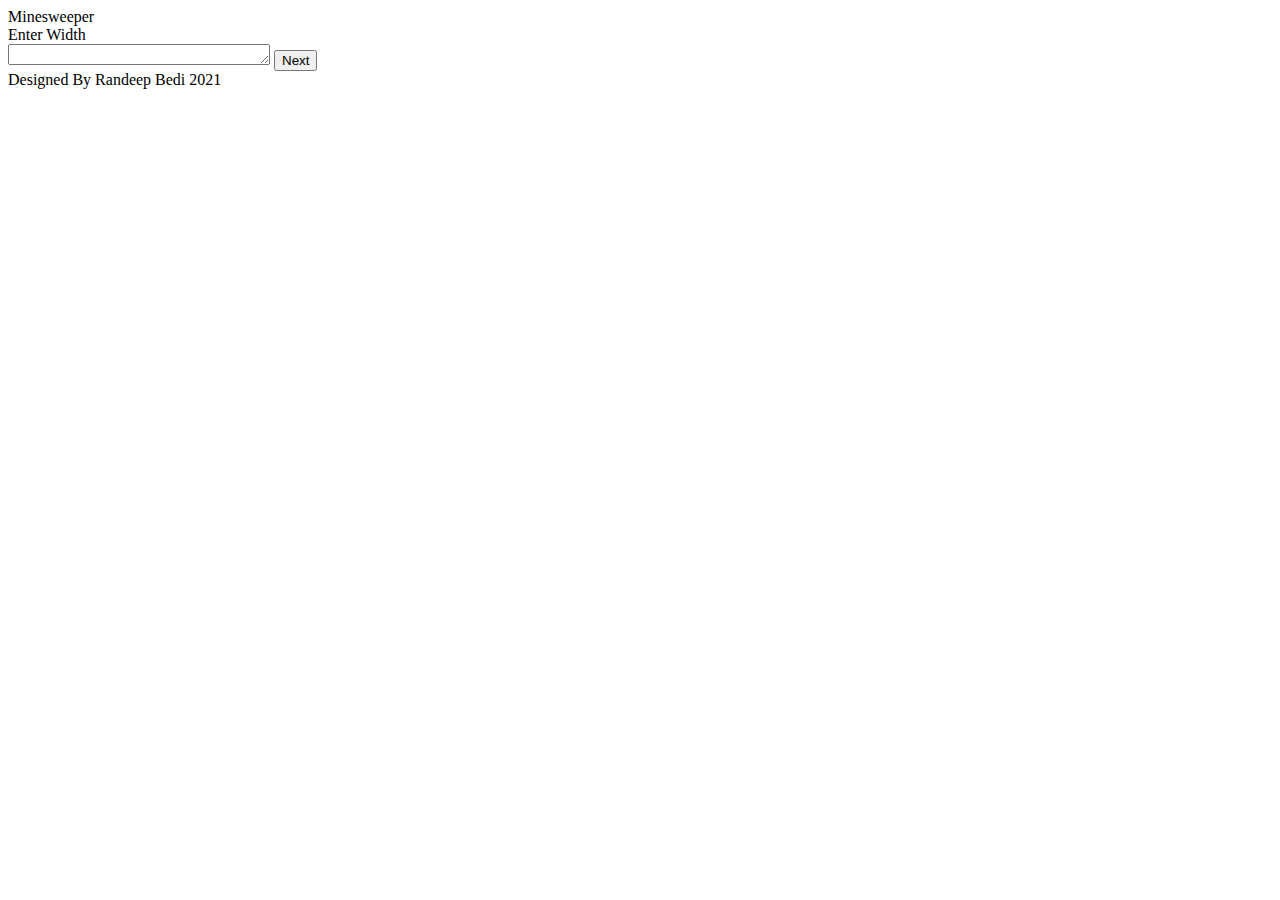
==== ms.html @ 5a7b9b35 "Create ms.html" ====
<!DOCTYPE html>
<html>

    <body>
        <head>
            <link href="../CSS/minesweeper.css" rel="stylesheet" type="text/css">
            <title>Minesweeper</title>
            <meta name="viewport" content="width=device-width, initial-scale=1.0">
            <script src="https://ajax.googleapis.com/ajax/libs/jquery/3.4.1/jquery.min.js"></script>
        </head>

        <div id="wrapper">

            <div id="title" style='text-decoration:none'>Minesweeper</div>
        
            <div id="main">

                <div id ="grid"></div>
                <div id="label">Enter Width</div>
                <textarea id="text_box" rows="1" cols="30" minlength="1" maxlength="2"></textarea>

                <button id="button">Next</button>

            </div>

            <div id="footer">Designed By Randeep Bedi 2021</div>
        </div>

        <script type="text/javascript" src="../JS/minesweeper.js"></script>

    </body>
</html>
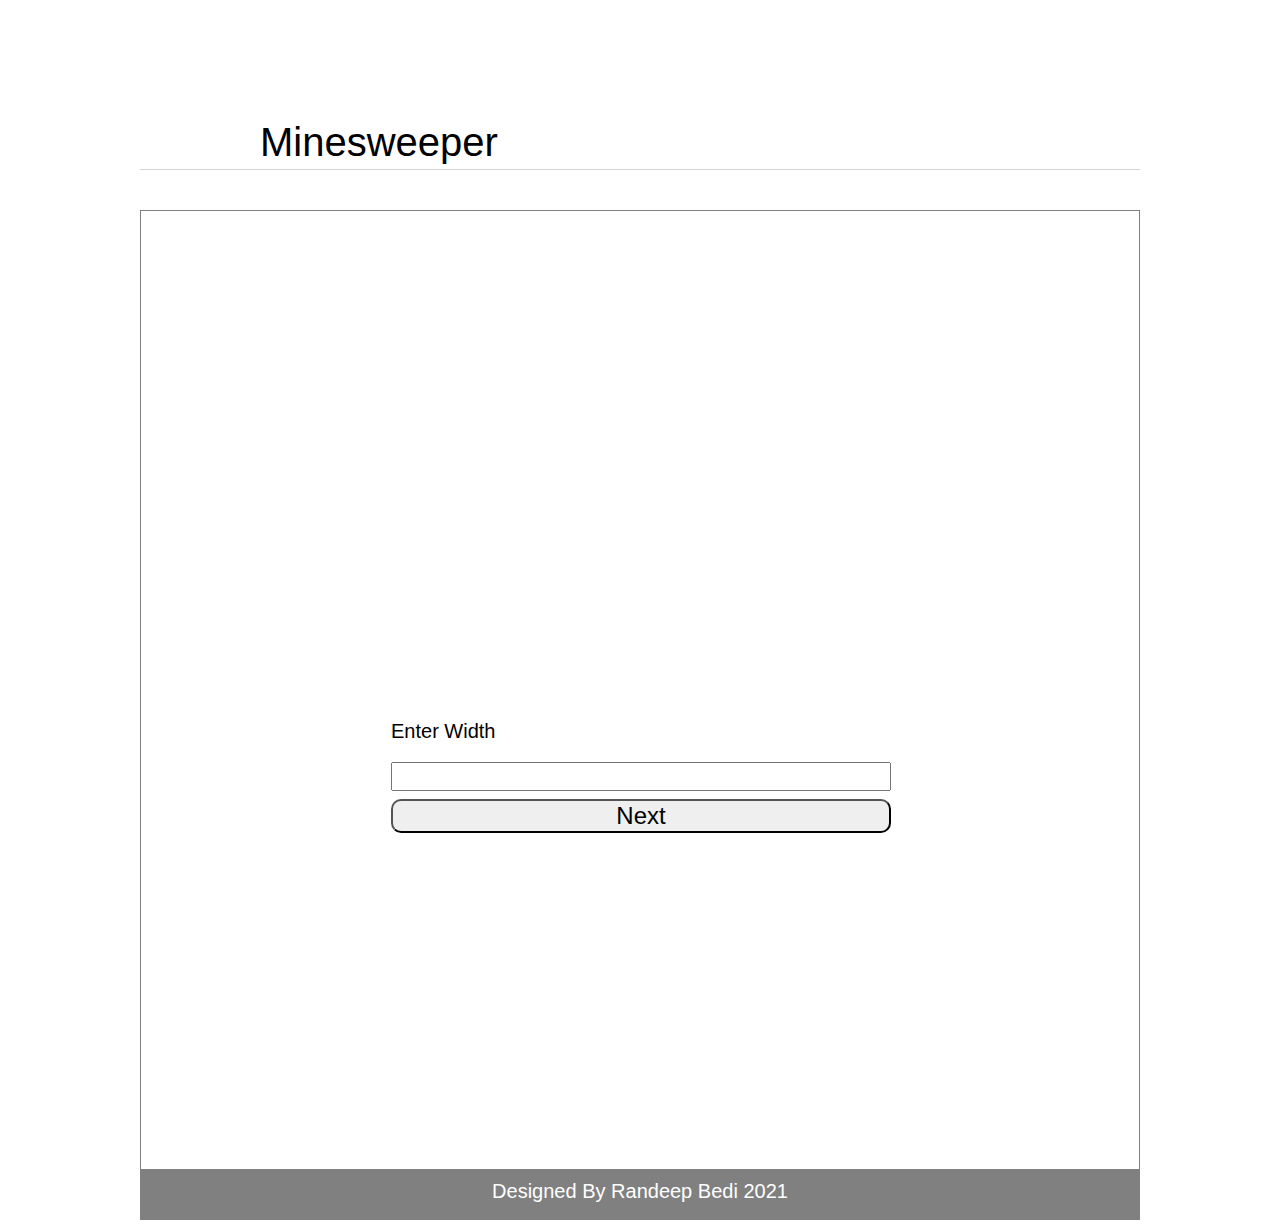
==== commit 49d6e853: "Rename HTML/ms.html to ms.html" ====
--- a/ms.html
+++ b/ms.html
@@ -3,7 +3,7 @@
 
     <body>
         <head>
-            <link href="../CSS/minesweeper.css" rel="stylesheet" type="text/css">
+            <link href="../CSS/ms.css" rel="stylesheet" type="text/css">
             <title>Minesweeper</title>
             <meta name="viewport" content="width=device-width, initial-scale=1.0">
             <script src="https://ajax.googleapis.com/ajax/libs/jquery/3.4.1/jquery.min.js"></script>
@@ -26,7 +26,7 @@
             <div id="footer">Designed By Randeep Bedi 2021</div>
         </div>
 
-        <script type="text/javascript" src="../JS/minesweeper.js"></script>
+        <script type="text/javascript" src="../JS/ms.js"></script>
 
     </body>
 </html>
--- a/CSS/ms.css
+++ b/CSS/ms.css
@@ -0,0 +1,91 @@
+#wrapper{
+    display: grid;
+    grid-template-columns: 1fr 1000px 1fr;
+    grid-template-rows: 50px 1000px 50px;
+    grid-template-areas: 
+    ". name ."
+    ". main  ."
+    ". footer .";
+    margin-top: 120px;
+}
+
+#title{
+    grid-area: name;
+    background-color: white;
+    font-weight: 50;
+    font-family: Helvetica;
+    font-size: 40px;
+    border-bottom: 1px solid lightgray;
+    padding-left: 12%;
+    padding-bottom: 40px;
+    color: black;
+}
+          
+#main{
+    grid-area: main;
+    border: 1px solid gray;
+    margin-top: 40px;
+    align-items: center;
+
+    display: grid;
+    grid-template-columns: 500px;
+    grid-template-rows: 500px 40px 50px 30px;
+
+    grid-template-areas: 
+    "grid"
+    "label"
+    "text_box"
+    "next_button";
+    padding-left: 250px;
+}
+
+#grid{
+    grid-area: grid; 
+    background-color: lightgrey;
+    font-family: Helvetica;
+    white-space: pre;
+    color: blue;
+}
+
+#label{
+    grid-area: label; 
+    font-family: Helvetica;
+    color: black;
+    font-size: 20px;
+}
+
+#text_box{
+    grid-area: text_box; 
+    resize: none;
+    color: black;
+    text-align: center;
+    font-size: 20px;
+    font-family: Helvetica;
+      
+}   
+
+#button{
+    grid-area: next_button;
+    color: black;
+    border-bottom: 2px solid black;
+    font-size: 24px;
+    text-align: center;
+    border-radius: 10px;
+    font-family: Helvetica;
+}
+               
+#footer{
+    font-size: 20px;
+    font-weight: 50;
+    font-family: Arial;
+}
+
+#footer{
+    grid-area: footer;
+    background-color: gray;
+    font-size: 20px;
+    font-weight: 50;
+    color: white;
+    text-align: center;
+    padding-top: 10px;
+}
